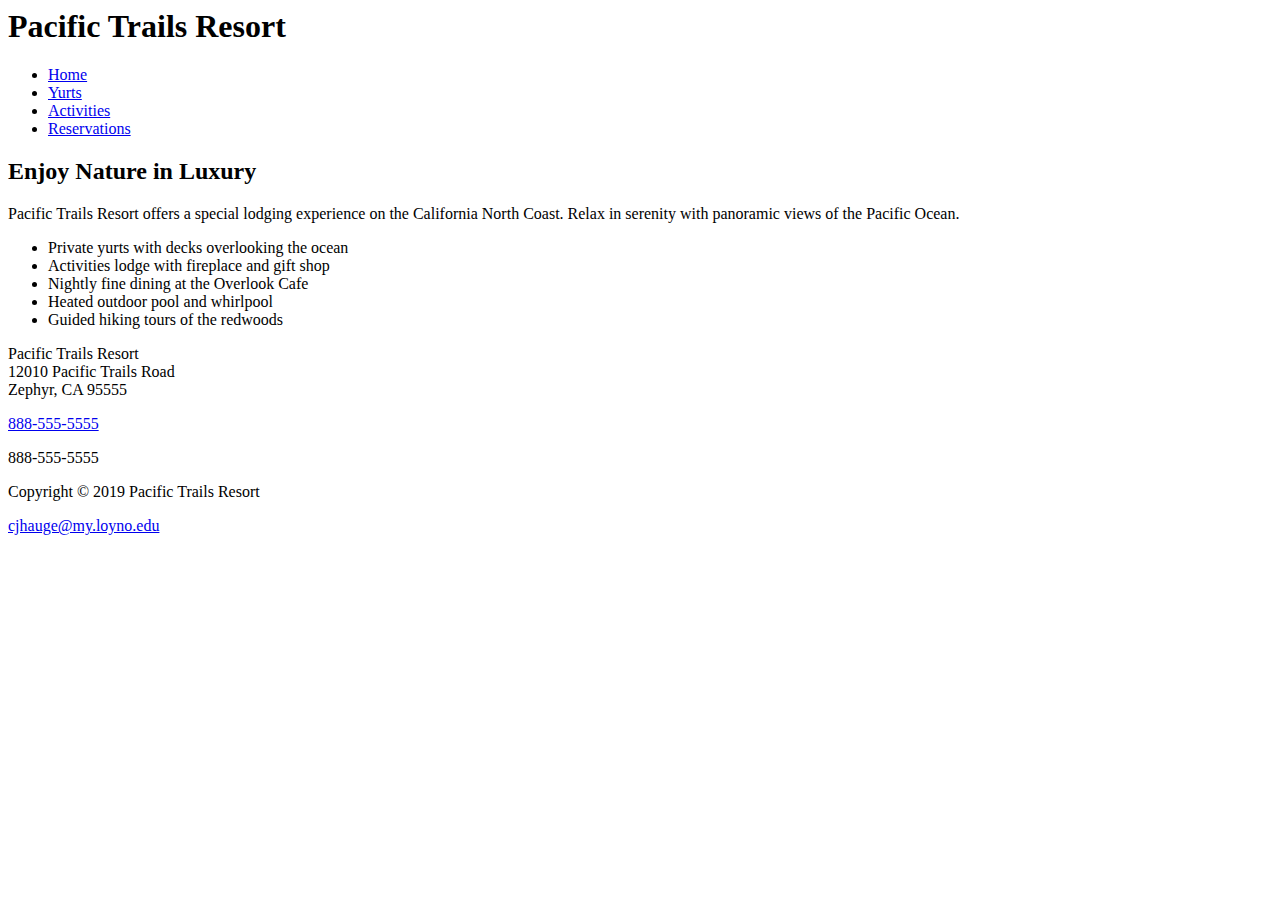
==== index.html @ 121e0e44 "HW23" ====
<html lang="en">

<head>

<title>Pacific Trails Resort</title>

<meta charset="utf-8">

<meta name="viewport" content="width=device-width, initial-scale=1.0">

<link rel="stylesheet" href="ptr.css">

</head>



<!-- Project Name: Pacific Trails Resort 

Author: Lily Hauge

Date Last Modified: 04/23/19 -->



<body>



<div id="wrapper">

<header>

  <h1>Pacific Trails Resort</h1>

</header>



<nav>

  <ul>

<li> <a href="index.html">Home</a> </li>

<li> <a href="yurts.html">Yurts</a> </li>

<li> <a href="activities.html">Activities</a> </li>

<li> <a href="reservations.html">Reservations</a> </li>

</ul>

</nav>



<div id="homehero">

  </div>



<main>

<h2>Enjoy Nature in Luxury</h2>

<p><span class="resort">Pacific Trails Resort</span> offers a special lodging experience on the California North Coast. Relax in serenity with panoramic views of the

Pacific Ocean.</p>



<ul>

  <li>Private yurts with decks overlooking the ocean</li>

  <li>Activities lodge with fireplace and gift shop</li>

  <li>Nightly fine dining at the Overlook Cafe</li>

  <li>Heated outdoor pool and whirlpool</li>

  <li>Guided hiking tours of the redwoods</li>

</ul>





  <p><span class="resort">Pacific Trails Resort</span><br>

  12010 Pacific Trails Road<br>

  Zephyr, CA 95555<br>

</p>

<p><a id="mobile" href="tel:888-555-5555">888-555-5555</a></p>

          <span id="desktop">888-555-5555</span>



</main>



<footer>

<p> Copyright &copy; 2019 Pacific Trails Resort<br>

</p> <p id="contact">

  <a href="mailto:cjhauge@my.loyno.edu">cjhauge@my.loyno.edu</a>

</p>

</footer>



</div>

</body>

</html>
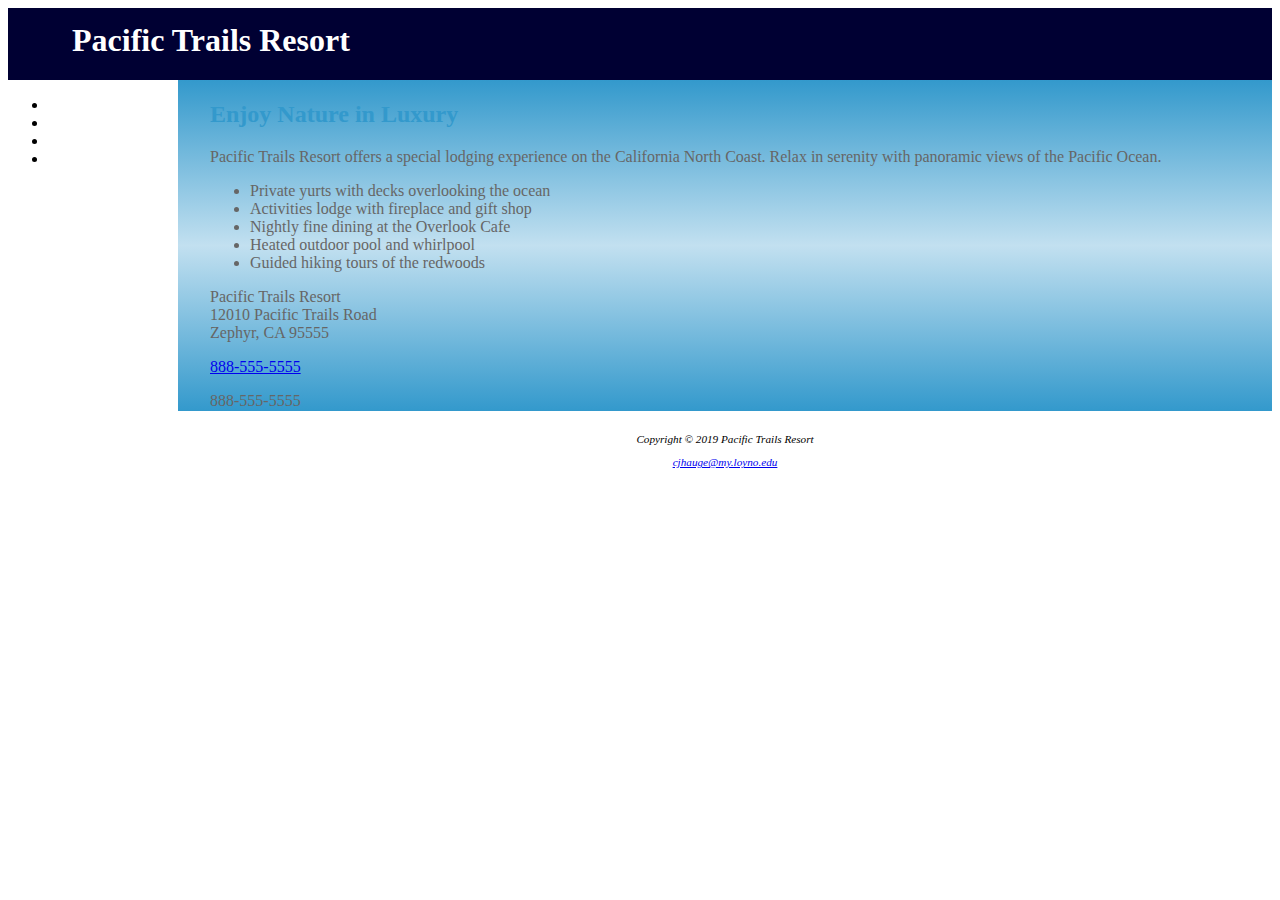
==== commit 214ec4e6: "Graded version" ====
--- a/index.html
+++ b/index.html
@@ -8,13 +8,16 @@
 
 <meta name="viewport" content="width=device-width, initial-scale=1.0">
 
-<link rel="stylesheet" href="ptr.css">
+<link rel="stylesheet" href="pacific.css">
 
 </head>
 
 
 
-<!-- Project Name: Pacific Trails Resort 
+<!-- 
+Wrong filename for css!!!
+
+Project Name: Pacific Trails Resort 
 
 Author: Lily Hauge
 
--- a/pacific.css
+++ b/pacific.css
@@ -0,0 +1,301 @@
+/*<!-- Project Name: Pacific Resort -->
+
+<!-- Author: Lily Hauge -->
+
+<!-- Date Last Modified: 4.23.19 -->
+
+Major formatting issues!
+Missing resized pages...
+*/
+
+
+
+header, nav, main, footer
+
+{
+
+  display: block;
+
+}
+
+
+
+*
+
+{
+
+  box-sizing: border-box;
+
+}
+
+
+
+main
+
+{
+
+  background-color: #FFFFFF;
+
+  background-image: linear-gradient(#3399CC,#C2E0F0,#3399CC);
+
+  color: #666666;
+
+  font: Arial;
+
+  padding-left: 2em;
+
+  padding-right: 2em;
+
+  display: block;
+
+  margin-left: 170px;
+
+  padding-top: 1px;
+
+  padding-bottom: 1px;
+
+}
+
+
+
+header
+
+{
+
+  background-color: #000033;
+
+  color: #FFFFFF;
+
+  font: Georgia;
+
+}
+
+
+
+h1
+
+{
+
+
+
+  background-image: url("sunset.jpg");
+
+  display: block;
+
+  background-repeat: no-repeat;
+
+  padding-left: 2em;
+
+  height:72px;
+
+  line-height: 200%;
+
+  margin-bottom: 0;
+
+}
+
+
+
+nav
+
+{
+
+  float: left;
+
+  width: 160px;
+
+  padding-left: 0;
+
+  padding-right: 0;
+
+  padding-top: 0;
+
+  padding-bottom: 0;
+
+  font-weight: bold;
+
+  text-decoration: none;
+
+}
+
+
+
+nav a:link
+
+{
+
+  color: #FFFFFF;
+
+}
+
+
+
+nav a:visited
+
+{
+
+  color: #C2E0F0;
+
+}
+
+
+
+nav a:hover
+
+{
+
+  color: #CCCCCC;
+
+}
+
+
+
+#nav ul li a
+
+{
+
+  list-style-type: none;
+
+  padding-left: 1em;
+
+}
+
+
+
+h2
+
+{
+
+  color: #3399CC;
+
+  font: Georgia;
+
+}
+
+
+
+dt
+
+{
+
+  color: #000033;
+
+  font-weight: bold;
+
+}
+
+
+
+.yurthero
+
+{
+
+  color: #000033;
+
+  font-size: 1.2em;
+
+}
+
+
+
+footer
+
+{
+
+  font-size: .70em;
+
+  font-style: italic;
+
+  text-align: center;
+
+  padding: 1em;
+
+  background-color: #FFFFFF;
+
+  margin-left: 170px;
+
+}
+
+
+
+.wrapper
+
+{
+
+  background-color: #000033;
+
+  min-width: 700px;
+
+  max-width: 1024px;
+
+  box-shadow: shadow;
+
+  width: 80%;
+
+  margin-right: auto;
+
+  margin-left: auto;
+
+}
+
+
+
+h3
+
+{
+
+  color: #000033;
+
+}
+
+
+
+.homehero
+
+{
+
+  margin-left: 170px;
+
+  height: 300px;
+
+  background-image: url("coast.jpg");
+
+  background-size: 100% 100%;
+
+  background-repeat: no-repeat;
+
+}
+
+
+
+.trailhero
+
+{
+
+  margin-left: 170px;
+
+  height: 300px;
+
+  background-image: 100% 100%;
+
+  background-repeat: no-repeat;
+
+}
+
+
+
+.yurthero
+
+{
+
+  height: 300px;
+
+  background-image: image("yurt.jpg");
+
+  background-size: 100% 100%;
+
+  background-repeat: no-repeat;
+
+  margin-left: 170px;
+
+}